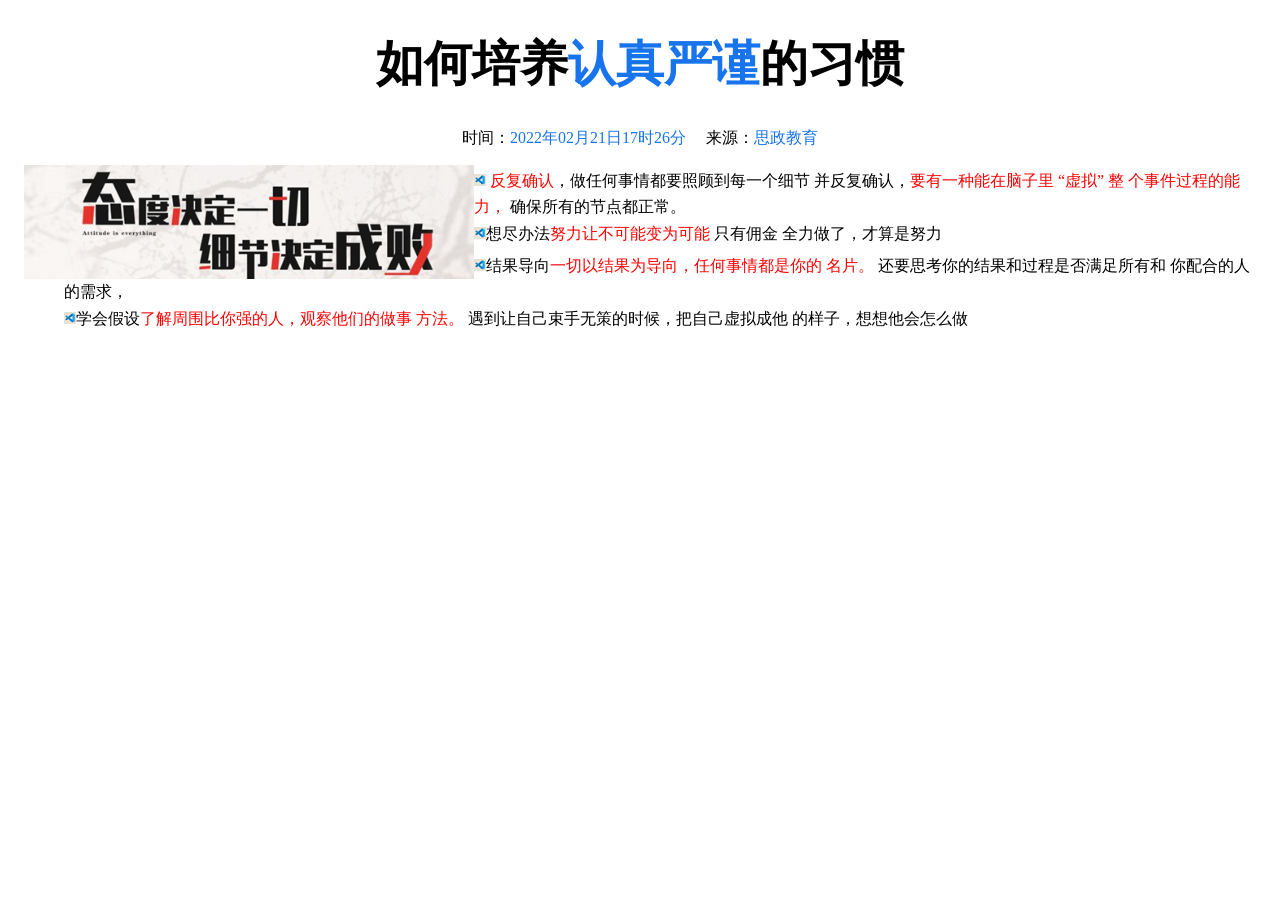
==== 作业/HW-4/taidu.html @ b567678d "4次" ====
<!DOCTYPE html>
<html lang="en">
<head>
    <meta charset="UTF-8">
    <meta name="viewport" content="width=device-width, initial-scale=1.0">
    <title>第二章课后作业</title>
    <style>
        #d1{
            text-align: center;
            h1{
                font-family: 楷体;
                font-size: 3em;
            }
        }
        #d1 span{
            color: rgb(24, 116, 236);
        }
        #d2{
            
            margin: 1em;
            dl>dd:before {
                content: url(./vs.jpg);
                line-height: 2em;
            }
            img{
                width: 450px;
                float: left;
            }
        }
        #d2 span{
            color: red;
        }
    </style>
</head>
<body>
    <div id="d1">
        <h1>如何培养<span>认真严谨</span>的习惯</h1>
        <p>
            时间：<span>2022年02月21日17时26分</span> &emsp;来源：<span>思政教育</span> 
        </p>
    </div>
    <div id="d2">
        <img src="./tai.jpg" alt="">
        <dl>
            <dd>
                <span>反复确认</span>，做任何事情都要照顾到每一个细节
                并反复确认，<span>要有一种能在脑子里 “虚拟” 整
                个事件过程的能力，</span> 确保所有的节点都正常。
            </dd>
            <dd>想尽办法<span>努力让不可能变为可能</span> 只有佣金
                全力做了，才算是努力
            </dd>
            <dd>结果导向<span>一切以结果为导向，任何事情都是你的
                名片。</span> 还要思考你的结果和过程是否满足所有和
                你配合的人的需求，
            </dd>
            <dd>学会假设<span>了解周围比你强的人，观察他们的做事
                方法。</span> 遇到让自己束手无策的时候，把自己虚拟成他
                的样子，想想他会怎么做
            </dd>
        </dl>
    </div>
    
</body>
</html>
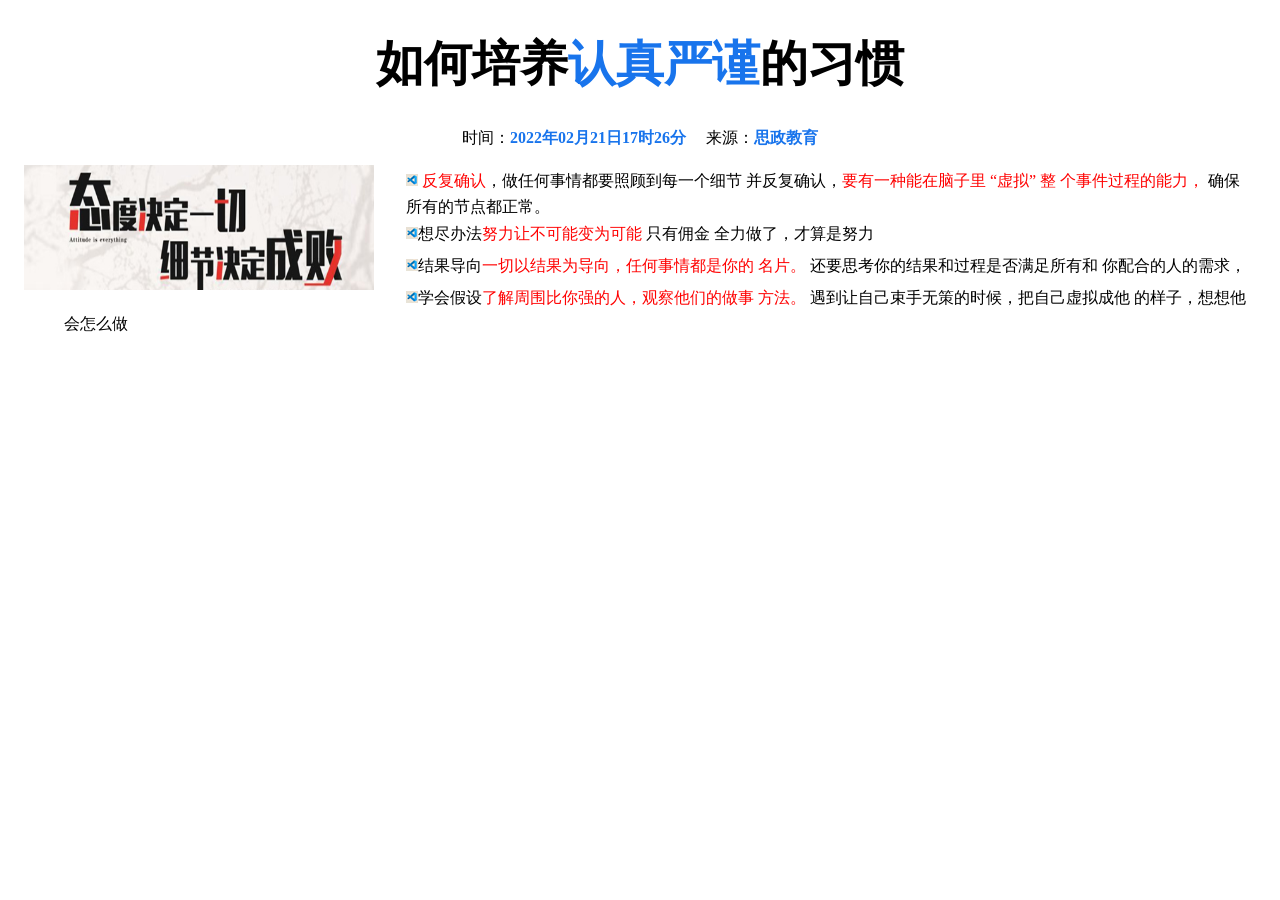
==== commit ad567baa: "第二章课后作业" ====
--- a/作业/HW-4/taidu.html
+++ b/作业/HW-4/taidu.html
@@ -11,6 +11,12 @@
                 font-family: 楷体;
                 font-size: 3em;
             }
+            p{
+                font-family: 宋体;
+            }
+            p>span{
+                font-weight:bold;
+            }
         }
         #d1 span{
             color: rgb(24, 116, 236);
@@ -23,7 +29,9 @@
                 line-height: 2em;
             }
             img{
-                width: 450px;
+                margin-right: 2em;
+                width: 350px;
+                height: 125px;
                 float: left;
             }
         }
